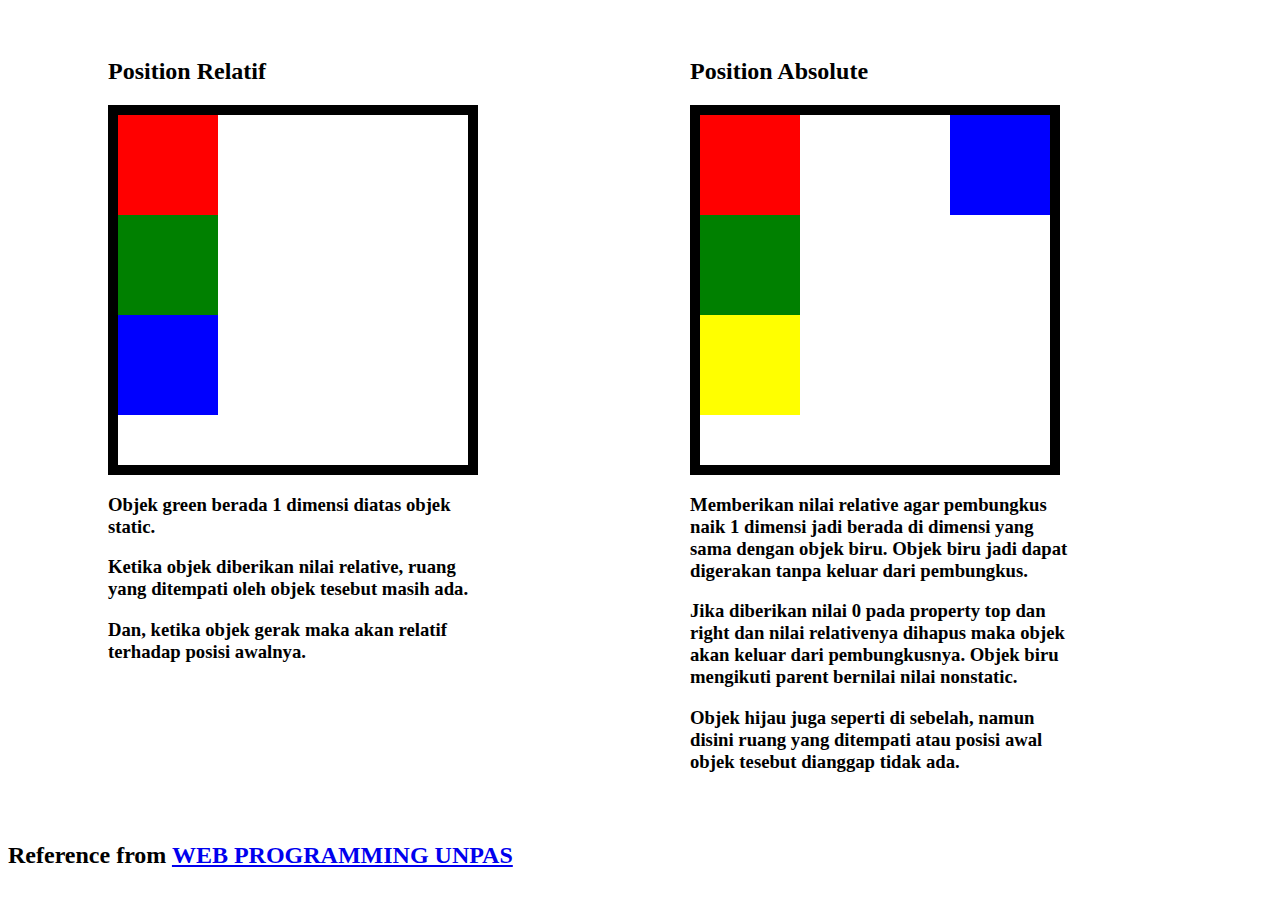
==== index.html @ 0e311f7d "test-1" ====
<!DOCTYPE html>
<html>
  <head>
    <meta charset="utf-8" />
    <meta name="viewport" content="width=device-width" />
    <title>test</title>
    <link rel="stylesheet" href="style.css" type="text/css" />
    <style>
      .row {
        margin-left: 100px;
        display: grid;
        grid-template-columns: 50% 50%;
        /* grid-auto-flow: column; */
      }
      h2 {
        margin-top: 30px;
      }
      h3 {
        padding-right: 200px;
      }
      .mt {
        margin-top: 50px;
      }
    </style>
  </head>
  <body>
    <div class="row">
      <!-- Test Position relative -->
      <div class="col">
        <h2 class="mt">Position Relatif</h2>
        <div class="wrapper-1">
          <div class="red"></div>
          <div class="green"></div>
          <div class="blue"></div>
        </div>
        <h3>Objek green berada 1 dimensi diatas objek static.</h3>
        <h3>
          Ketika objek diberikan nilai relative, ruang yang ditempati oleh objek
          tesebut masih ada.
        </h3>
        <h3>
          Dan, ketika objek gerak maka akan relatif terhadap posisi awalnya.
        </h3>
      </div>

      <!-- Test Position absolute -->
      <div class="col">
        <h2 class="mt">Position Absolute</h2>
        <div class="wrapper-2">
          <div class="merah"></div>
          <div class="hijau"></div>
          <div class="biru"></div>
          <div class="kuning"></div>
        </div>
        <h3>
          Memberikan nilai relative agar pembungkus naik 1 dimensi jadi berada
          di dimensi yang sama dengan objek biru. Objek biru jadi dapat
          digerakan tanpa keluar dari pembungkus.
        </h3>
        <h3>
          Jika diberikan nilai 0 pada property top dan right dan nilai
          relativenya dihapus maka objek akan keluar dari pembungkusnya. Objek
          biru mengikuti parent bernilai nilai nonstatic.
        </h3>
        <h3>
          Objek hijau juga seperti di sebelah, namun disini ruang yang ditempati
          atau posisi awal objek tesebut dianggap tidak ada.
        </h3>
      </div>
    </div>

    <h2 class="mt">
      Reference from
      <a href="https://www.youtube.com/watch?v=ENooU6dnzoQ"
        >WEB PROGRAMMING UNPAS</a
      >
    </h2>

    <script src="script.js"></script>
  </body>
</html>
---- style.css ----
/* Membuat elemen pembungkus objek */
.wrapper-1 {
  width: 350px;
  height: 350px;
  border: 10px solid black;
  /* Membuat Objek */
}

.wrapper-1:hover .green {
  -webkit-animation-name: green;
          animation-name: green;
  -webkit-animation-duration: 1.5s;
          animation-duration: 1.5s;
  -webkit-animation-timing-function: ease-in-out;
          animation-timing-function: ease-in-out;
  -webkit-animation-iteration-count: infinite;
          animation-iteration-count: infinite;
  -webkit-animation-direction: alternate;
          animation-direction: alternate;
}

@-webkit-keyframes green {
  0% {
    left: 0;
  }
  100% {
    left: 100px;
  }
}

@keyframes green {
  0% {
    left: 0;
  }
  100% {
    left: 100px;
  }
}

.wrapper-1 .red {
  width: 100px;
  height: 100px;
  background-color: red;
}

.wrapper-1 .green {
  /* Objek green berada 1 dimensi diatas objek static. */
  /* Ketika objek diberikan nilai relative, ruang yang ditempati oleh objek tesebut masih ada*/
  /* Ketika objek digerakan, maka akan relatif terhadap posisi awalnya. */
  position: relative;
  width: 100px;
  height: 100px;
  background-color: green;
}

.wrapper-1 .blue {
  width: 100px;
  height: 100px;
  background-color: blue;
}

/* Objek biru dan border pembungkus berada di 1 dimensi yang sama */
/* Membuat elemen pembungkus objek */
.wrapper-2 {
  /* Memberikan nilai relative agar pembungkus naik 1 dimensi, jadi berada di dimensi yang sama dengan objek biru */
  /* Objek biru jadi dapat digerakan tanpa keluar dari pembungkus*/
  /* Jika relativenya dihapus, maka objek akan keluar dari pembungkusnya mengikuti parent objek yang diberikan nilai absolute */
  position: relative;
  width: 350px;
  height: 350px;
  border: 10px solid black;
  /* Membuat Objek */
}

.wrapper-2:hover .hijau {
  -webkit-animation-name: hijau;
          animation-name: hijau;
  -webkit-animation-duration: 1.5s;
          animation-duration: 1.5s;
  -webkit-animation-timing-function: ease-in-out;
          animation-timing-function: ease-in-out;
  -webkit-animation-iteration-count: infinite;
          animation-iteration-count: infinite;
  -webkit-animation-direction: alternate;
          animation-direction: alternate;
}

@-webkit-keyframes hijau {
  0% {
    position: absolute;
    left: 0;
  }
  100% {
    position: absolute;
    left: 100px;
  }
}

@keyframes hijau {
  0% {
    position: absolute;
    left: 0;
  }
  100% {
    position: absolute;
    left: 100px;
  }
}

.wrapper-2 .merah {
  width: 100px;
  height: 100px;
  background-color: red;
}

.wrapper-2 .biru {
  /* Ketika objek diberikan nilai absolute, ruang yang ditempati oleh objek tesebut dianggap tidak ada*/
  /* Ketika objek digerakan, maka akan relatif terhadap posisi dari elemen parentnya yaitu WINDOW. */
  /* Objek jadi dapat menggunakan property top, right, bottom, dan left */
  /* Ketika nilai absolutenya dihapus, maka objek akan menjadi static */
  position: absolute;
  top: 0;
  right: 0;
  width: 100px;
  height: 100px;
  background-color: blue;
}

.wrapper-2 .hijau {
  /* Ketika objek diberikan nilai absolute, ruang yang ditempati oleh objek tesebut dianggap tidak ada*/
  /* Ketika objek digerakan, maka akan relatif terhadap posisi dari elemen parentnya yaitu WINDOW. */
  width: 100px;
  height: 100px;
  background-color: green;
}

.wrapper-2 .kuning {
  width: 100px;
  height: 100px;
  background-color: yellow;
}
/*# sourceMappingURL=style.css.map */
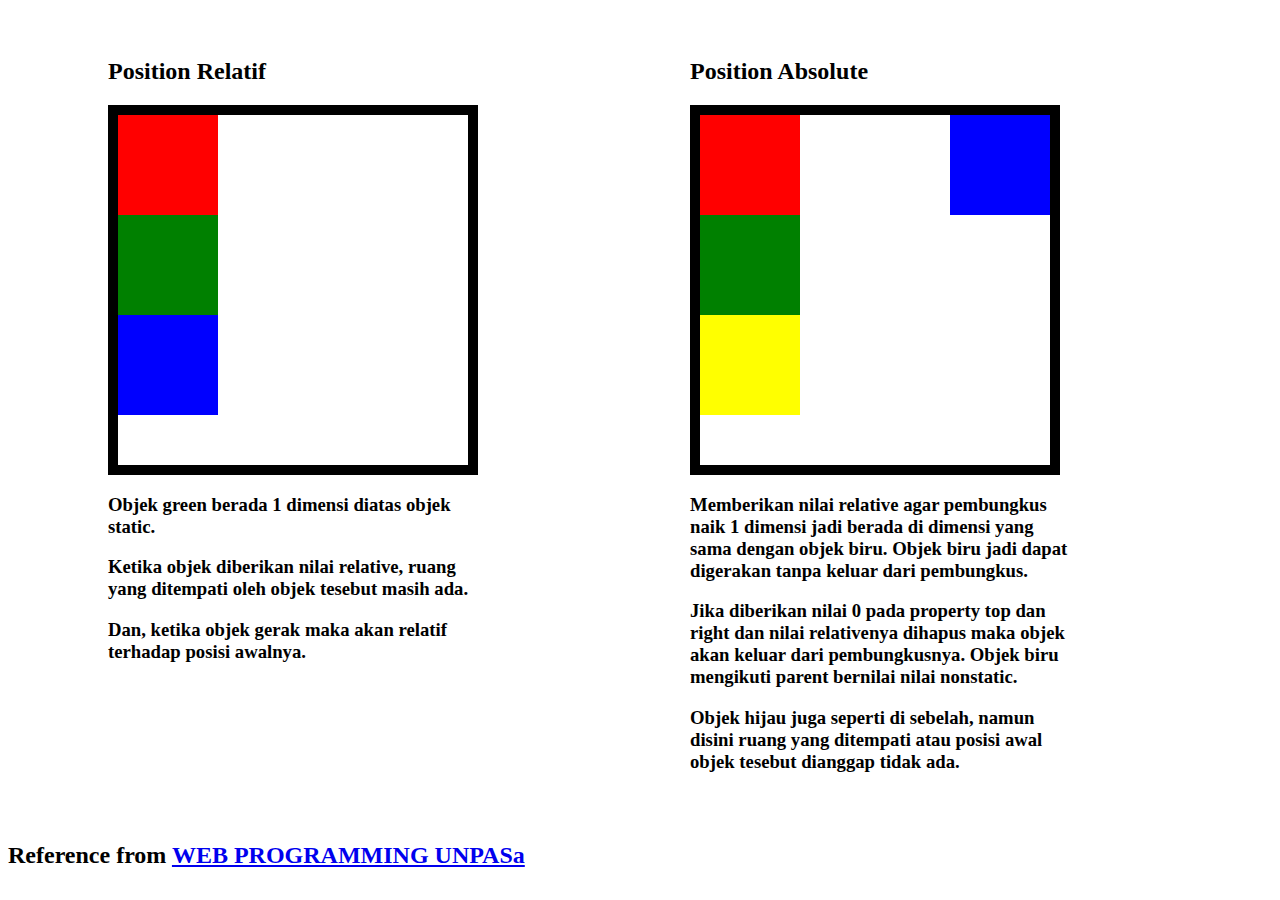
==== commit 8dc22dc5: "s" ====
--- a/index.html
+++ b/index.html
@@ -72,7 +72,7 @@
     <h2 class="mt">
       Reference from
       <a href="https://www.youtube.com/watch?v=ENooU6dnzoQ"
-        >WEB PROGRAMMING UNPAS</a
+        >WEB PROGRAMMING UNPASa</a
       >
     </h2>
 
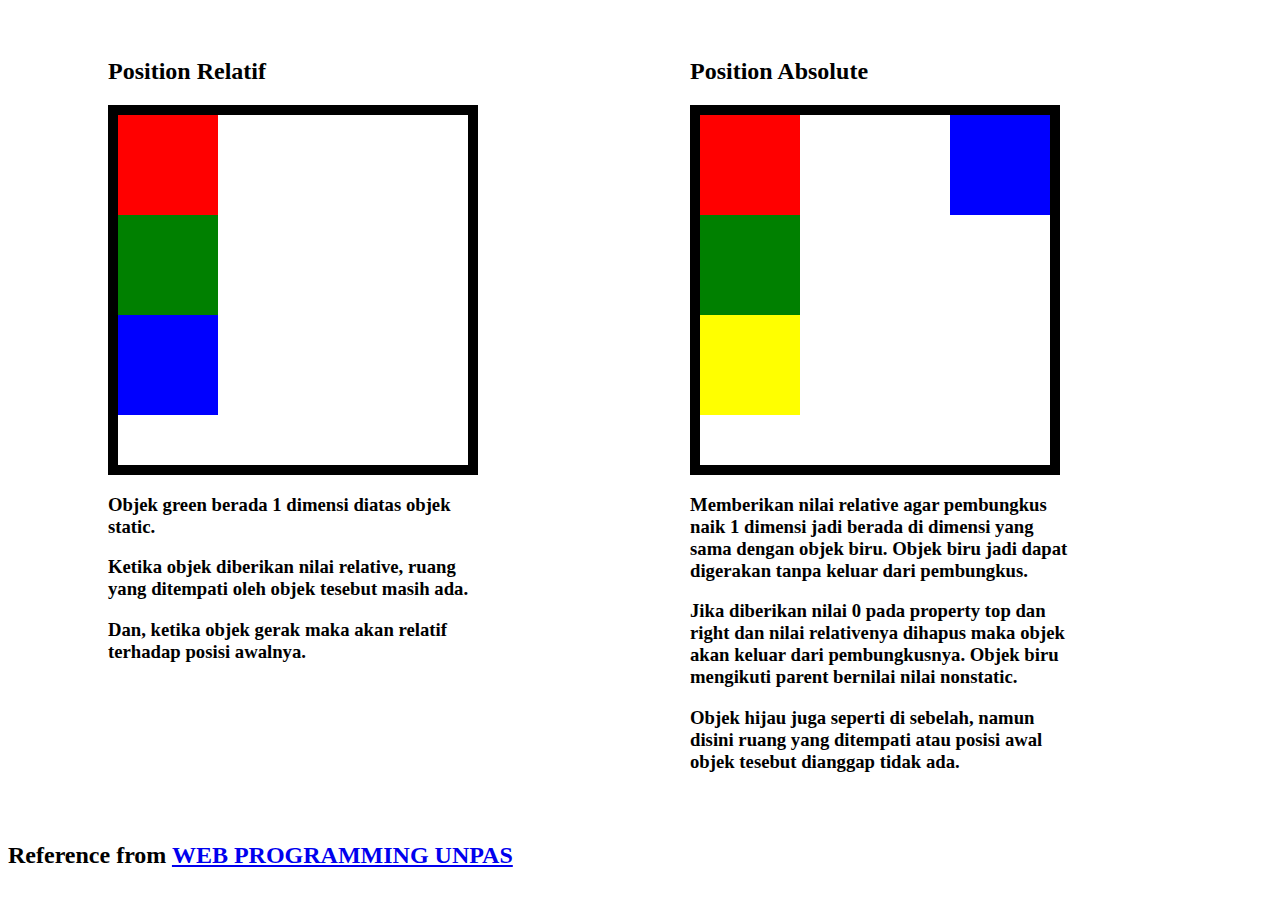
==== commit b2c062b5: "test" ====
--- a/index.html
+++ b/index.html
@@ -72,7 +72,7 @@
     <h2 class="mt">
       Reference from
       <a href="https://www.youtube.com/watch?v=ENooU6dnzoQ"
-        >WEB PROGRAMMING UNPASa</a
+        >WEB PROGRAMMING UNPAS</a
       >
     </h2>
 
